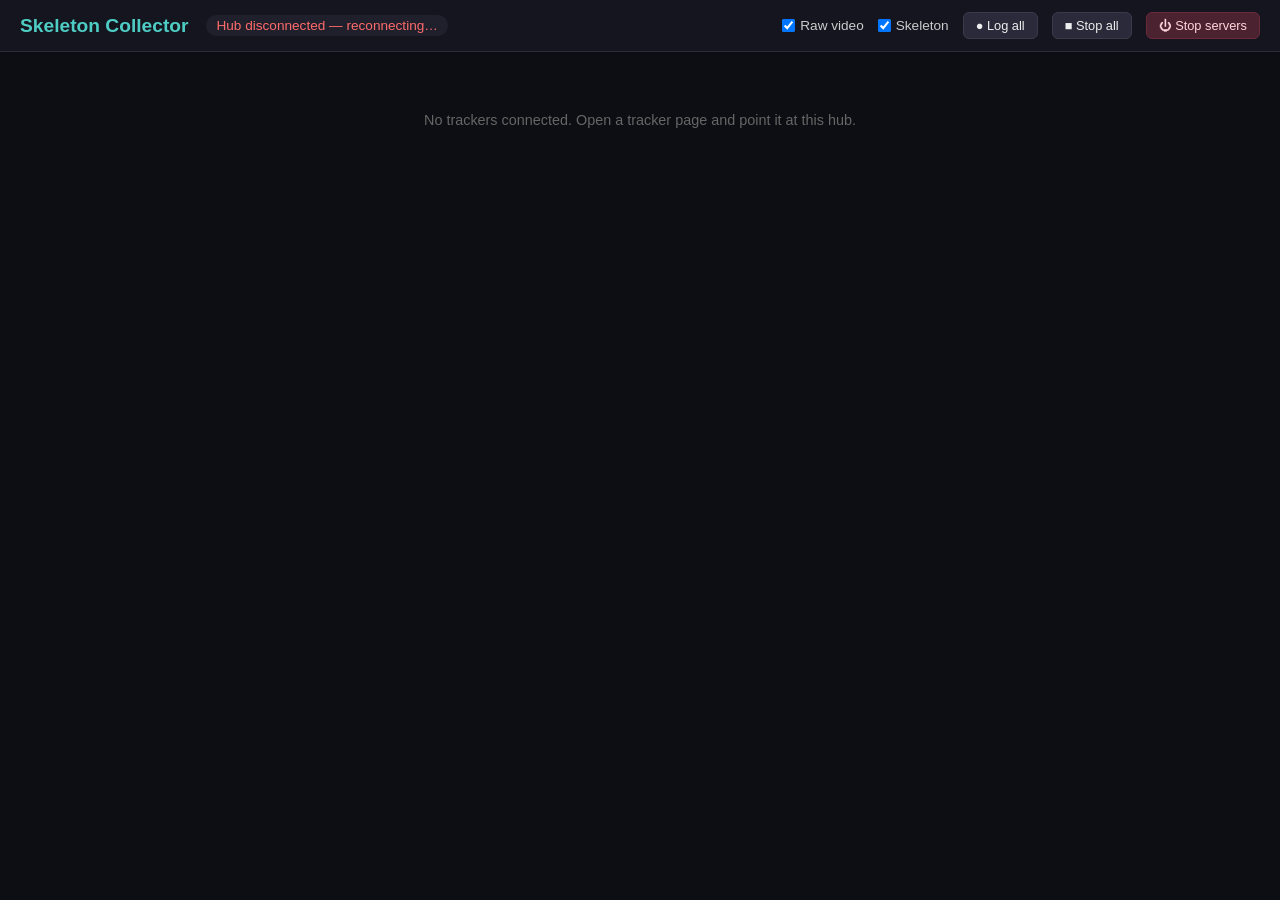
==== central-collector-machine/collector.html @ 2b4b9cca "Distributed tracker/hub/collector system + docs cleanup Restructure into role-based folders and docu" ====
<!doctype html>
<html lang="en">
  <head>
    <meta charset="UTF-8" />
    <meta name="viewport" content="width=device-width, initial-scale=1.0" />
    <title>Skeleton Collector — Monitoring Station</title>
    <link rel="stylesheet" href="collector.css" />
  </head>
  <body>
    <header id="topbar">
      <h1>Skeleton Collector</h1>
      <span id="hub-status" class="status">Connecting to hub…</span>
      <div class="global-controls">
        <label><input type="checkbox" id="global-raw" checked /> Raw video</label>
        <label><input type="checkbox" id="global-skeleton" checked /> Skeleton</label>
        <button id="broadcast-log-start" class="btn">● Log all</button>
        <button id="broadcast-log-stop" class="btn">■ Stop all</button>
        <button id="shutdown-servers" class="btn btn-danger" title="Stop the hub and tracker servers (ends the demo)">
          ⏻ Stop servers
        </button>
      </div>
    </header>

    <main id="grid">
      <p id="empty-hint">No trackers connected. Open a tracker page and point it at this hub.</p>
    </main>

    <!-- Tile template -->
    <template id="tile-template">
      <section class="tile">
        <div class="tile-header">
          <span class="tile-id">tracker</span>
          <span class="tile-stats">— fps · — people</span>
          <span class="tile-conn">●</span>
        </div>
        <div class="tile-canvas-wrap">
          <canvas class="tile-canvas" width="640" height="480"></canvas>
          <span class="tile-rec" hidden>● REC</span>
        </div>
        <div class="tile-controls">
          <label
            >Model:
            <select class="ctl-model">
              <option value="movenet">MoveNet 17pt</option>
              <option value="mediapipe">MediaPipe 33pt 3D</option>
            </select>
          </label>
          <label
            >Conf:
            <input type="range" class="ctl-conf" min="0.1" max="0.9" step="0.05" value="0.3" />
            <span class="ctl-conf-val">0.30</span>
          </label>
          <label><input type="checkbox" class="ctl-skel" checked /> Skel</label>
          <label><input type="checkbox" class="ctl-raw" checked /> Raw</label>
          <button class="ctl-log btn">● Log</button>
        </div>
        <div class="tile-config">
          <button
            class="ctl-save btn"
            title="Write current settings to this tracker's config file (used on next launch)"
          >
            💾 Save defaults
          </button>
          <button class="ctl-reset btn" title="Reload the saved config file and discard runtime tweaks">↺ Reset</button>
          <span class="ctl-config-info"></span>
        </div>
      </section>
    </template>

    <!-- Shown after the user stops the servers -->
    <div id="shutdown-overlay" hidden>
      <div class="shutdown-card">
        <h2>Servers stopped</h2>
        <p>The hub and tracker servers have been shut down. You can close this tab.</p>
      </div>
    </div>

    <script src="collector.js"></script>
  </body>
</html>
---- central-collector-machine/collector.css ----
* {
  margin: 0;
  padding: 0;
  box-sizing: border-box;
}

body {
  background: #0d0d14;
  color: #eee;
  font-family: -apple-system, BlinkMacSystemFont, 'Segoe UI', Roboto, sans-serif;
  min-height: 100vh;
}

#topbar {
  display: flex;
  align-items: center;
  gap: 18px;
  padding: 12px 20px;
  background: #15151f;
  border-bottom: 1px solid #2a2a3a;
  position: sticky;
  top: 0;
  z-index: 10;
  flex-wrap: wrap;
}

#topbar h1 {
  font-size: 1.2rem;
  color: #4ecdc4;
}

.status {
  font-size: 0.85rem;
  color: #aaa;
  padding: 3px 10px;
  border-radius: 12px;
  background: #20202c;
}

.status.ready {
  color: #00b894;
}

.status.error {
  color: #ff6b6b;
}

.global-controls {
  display: flex;
  align-items: center;
  gap: 14px;
  margin-left: auto;
  font-size: 0.85rem;
  color: #ccc;
}

.global-controls label {
  display: flex;
  align-items: center;
  gap: 5px;
  cursor: pointer;
}

.btn {
  background: #2a2a3a;
  color: #eee;
  border: 1px solid #3a3a4a;
  border-radius: 6px;
  padding: 5px 12px;
  font-size: 0.8rem;
  cursor: pointer;
}

.btn:hover {
  background: #3a3a4a;
}

.btn.active {
  background: #c0392b;
  border-color: #e74c3c;
  color: #fff;
}

.btn.btn-danger {
  background: #4a2230;
  border-color: #6a2a3a;
  color: #ffd5dd;
}

.btn.btn-danger:hover {
  background: #c0392b;
  border-color: #e74c3c;
  color: #fff;
}

#shutdown-overlay {
  position: fixed;
  inset: 0;
  display: flex;
  align-items: center;
  justify-content: center;
  background: rgba(10, 10, 16, 0.9);
  z-index: 1000;
}

#shutdown-overlay[hidden] {
  display: none;
}

.shutdown-card {
  background: #1c1c28;
  border: 1px solid #3a3a4a;
  border-radius: 10px;
  padding: 28px 36px;
  text-align: center;
  color: #eee;
  max-width: 420px;
}

.shutdown-card h2 {
  margin: 0 0 10px;
  color: #ff8a9a;
}

.shutdown-card p {
  margin: 0;
  color: #bbb;
}

#grid {
  display: grid;
  grid-template-columns: repeat(auto-fill, minmax(360px, 1fr));
  gap: 16px;
  padding: 20px;
}

#empty-hint {
  color: #666;
  font-size: 0.9rem;
  grid-column: 1 / -1;
  text-align: center;
  padding: 40px;
}

.tile {
  background: #15151f;
  border: 1px solid #2a2a3a;
  border-radius: 10px;
  overflow: hidden;
  box-shadow: 0 4px 16px rgba(0, 0, 0, 0.4);
}

.tile-header {
  display: flex;
  align-items: center;
  gap: 10px;
  padding: 8px 12px;
  background: #1c1c28;
  font-size: 0.85rem;
}

.tile-id {
  font-weight: bold;
  color: #4ecdc4;
  font-family: monospace;
}

.tile-stats {
  color: #999;
  font-family: monospace;
  font-size: 0.78rem;
}

.tile-conn {
  margin-left: auto;
  color: #00b894;
  font-size: 0.9rem;
}

.tile-conn.stale {
  color: #ff6b6b;
}

.tile-canvas-wrap {
  position: relative;
  background: #000;
  line-height: 0;
}

.tile-canvas {
  width: 100%;
  height: auto;
  display: block;
}

.tile-rec {
  position: absolute;
  top: 8px;
  left: 8px;
  color: #fff;
  background: rgba(192, 57, 43, 0.85);
  padding: 2px 8px;
  border-radius: 4px;
  font-size: 0.75rem;
  font-family: monospace;
  font-weight: bold;
}

.tile-controls {
  display: flex;
  align-items: center;
  gap: 12px;
  padding: 8px 12px;
  font-size: 0.78rem;
  color: #ccc;
  flex-wrap: wrap;
}

.tile-controls label {
  display: flex;
  align-items: center;
  gap: 5px;
  cursor: pointer;
}

.tile-controls select,
.tile-controls input[type='range'] {
  accent-color: #4ecdc4;
}

.tile-config {
  display: flex;
  align-items: center;
  gap: 8px;
  padding: 0 12px 10px;
  font-size: 0.74rem;
  flex-wrap: wrap;
}

.ctl-config-info {
  color: #888;
  font-family: monospace;
  font-size: 0.72rem;
  flex: 1;
  text-align: right;
  overflow: hidden;
  text-overflow: ellipsis;
  white-space: nowrap;
}
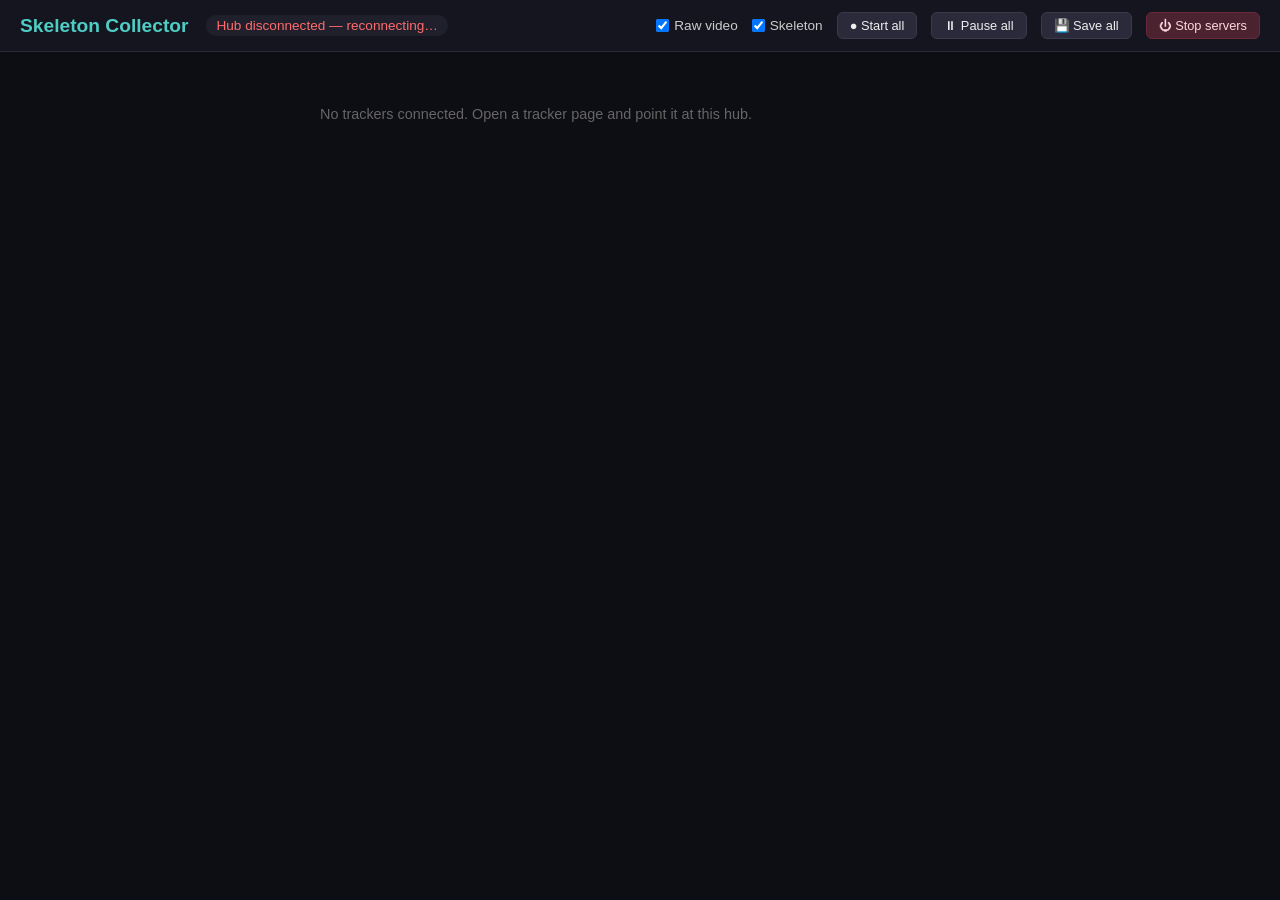
==== commit aadcebcc: "Improve local demo UX, logging controls, and tracker resiliency" ====
--- a/central-collector-machine/collector.html
+++ b/central-collector-machine/collector.html
@@ -13,8 +13,9 @@
       <div class="global-controls">
         <label><input type="checkbox" id="global-raw" checked /> Raw video</label>
         <label><input type="checkbox" id="global-skeleton" checked /> Skeleton</label>
-        <button id="broadcast-log-start" class="btn">● Log all</button>
-        <button id="broadcast-log-stop" class="btn">■ Stop all</button>
+        <button id="broadcast-log-start" class="btn">● Start all</button>
+        <button id="broadcast-log-pause" class="btn">⏸ Pause all</button>
+        <button id="broadcast-log-save" class="btn">💾 Save all</button>
         <button id="shutdown-servers" class="btn btn-danger" title="Stop the hub and tracker servers (ends the demo)">
           ⏻ Stop servers
         </button>
@@ -35,7 +36,11 @@
         </div>
         <div class="tile-canvas-wrap">
           <canvas class="tile-canvas" width="640" height="480"></canvas>
-          <span class="tile-rec" hidden>● REC</span>
+          <span class="tile-rec" hidden>
+            <span class="rec-dot"></span>
+            <span class="rec-label">REC</span>
+            <span class="rec-time">00:00:00</span>
+          </span>
         </div>
         <div class="tile-controls">
           <label
@@ -52,7 +57,9 @@
           </label>
           <label><input type="checkbox" class="ctl-skel" checked /> Skel</label>
           <label><input type="checkbox" class="ctl-raw" checked /> Raw</label>
-          <button class="ctl-log btn">● Log</button>
+          <button class="ctl-log-toggle btn btn-rec">REC</button>
+          <button class="ctl-log-save btn">💾 Save</button>
+          <button class="ctl-log-reset btn">↺ Reset</button>
         </div>
         <div class="tile-config">
           <button
@@ -61,7 +68,7 @@
           >
             💾 Save defaults
           </button>
-          <button class="ctl-reset btn" title="Reload the saved config file and discard runtime tweaks">↺ Reset</button>
+          <button class="ctl-reset btn" title="Reload the saved config file and discard runtime tweaks">↺ Config</button>
           <span class="ctl-config-info"></span>
         </div>
       </section>
--- a/central-collector-machine/collector.css
+++ b/central-collector-machine/collector.css
@@ -81,6 +81,20 @@
   color: #fff;
 }
 
+.btn.btn-rec {
+  background: #f4f6fb;
+  border-color: #d7dbe8;
+  color: #1f2430;
+  font-weight: 700;
+  min-width: 64px;
+}
+
+.btn.btn-rec.active {
+  background: #c0392b;
+  border-color: #e74c3c;
+  color: #fff;
+}
+
 .btn.btn-danger {
   background: #4a2230;
   border-color: #6a2a3a;
@@ -129,9 +143,10 @@
 
 #grid {
   display: grid;
-  grid-template-columns: repeat(auto-fill, minmax(360px, 1fr));
-  gap: 16px;
-  padding: 20px;
+  grid-template-columns: repeat(auto-fill, minmax(300px, 340px));
+  gap: 12px;
+  padding: 14px;
+  justify-content: start;
 }
 
 #empty-hint {
@@ -197,13 +212,63 @@
   position: absolute;
   top: 8px;
   left: 8px;
-  color: #fff;
-  background: rgba(192, 57, 43, 0.85);
-  padding: 2px 8px;
-  border-radius: 4px;
-  font-size: 0.75rem;
+  display: inline-flex;
+  align-items: center;
+  gap: 6px;
+  color: #f8f8fb;
+  background: rgba(5, 5, 8, 0.35);
+  padding: 4px 8px 4px 10px;
+  border-radius: 5px;
+  font-size: 0.74rem;
   font-family: monospace;
   font-weight: bold;
+  letter-spacing: 0.02em;
+}
+
+.tile-rec::before {
+  content: '';
+  position: absolute;
+  left: -4px;
+  top: -4px;
+  width: 10px;
+  height: 10px;
+  border-left: 2px solid rgba(248, 248, 251, 0.92);
+  border-top: 2px solid rgba(248, 248, 251, 0.92);
+}
+
+.rec-dot {
+  width: 10px;
+  height: 10px;
+  border-radius: 999px;
+  background: #f5f6fa;
+  box-shadow: 0 0 0 1px rgba(255, 255, 255, 0.4);
+}
+
+.rec-label {
+  color: #fff;
+}
+
+.rec-time {
+  color: #fff;
+  min-width: 64px;
+  text-align: right;
+}
+
+.tile-rec.recording .rec-dot {
+  background: #ff4d4d;
+  box-shadow: 0 0 0 1px rgba(255, 255, 255, 0.25);
+  animation: rec-blink 1s step-end infinite;
+}
+
+@keyframes rec-blink {
+  0%,
+  49% {
+    opacity: 1;
+  }
+  50%,
+  100% {
+    opacity: 0.25;
+  }
 }
 
 .tile-controls {
